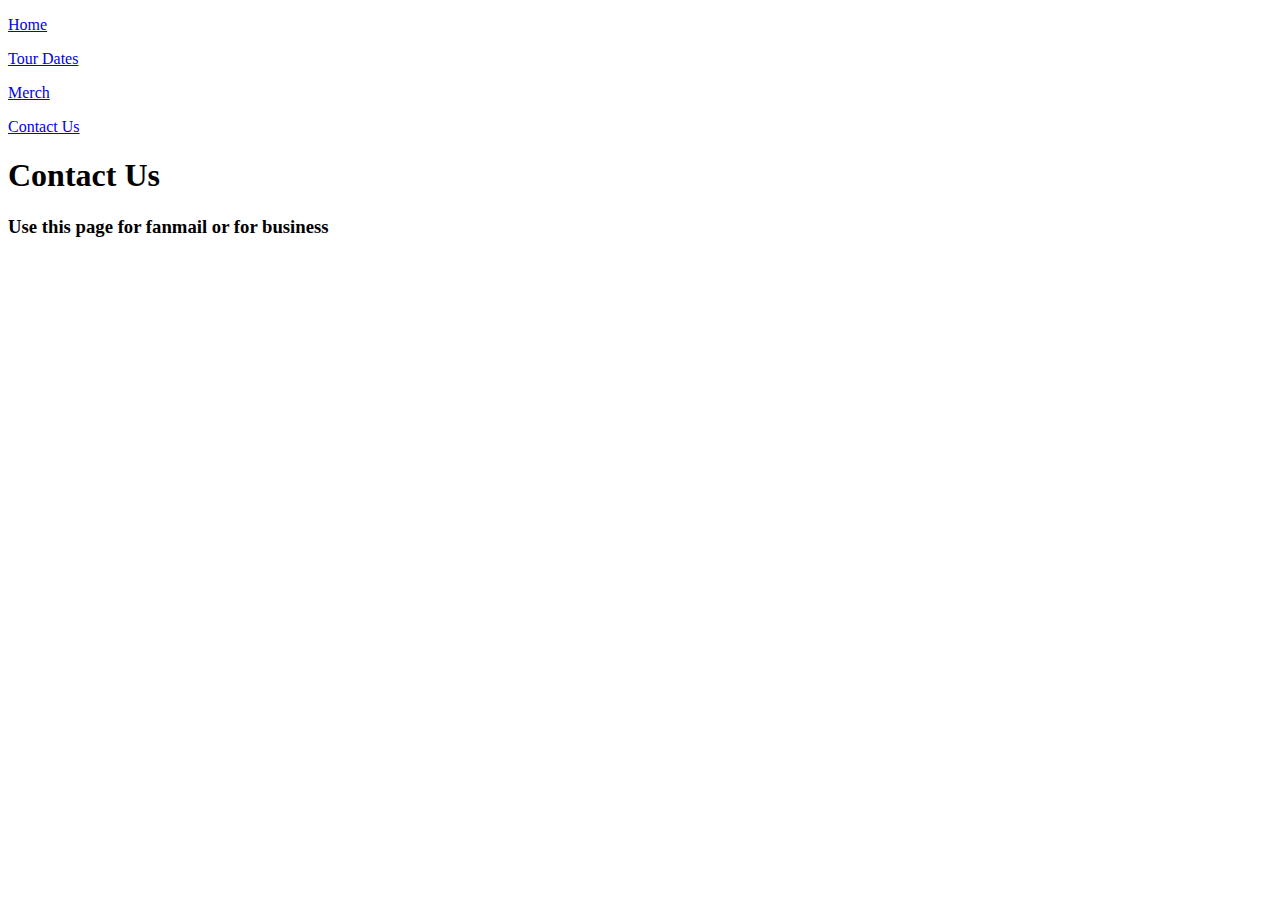
==== contact-us.html @ bc3e8831 "Add contact, merch, images, and tour date pages" ====
<!DOCTYPE html>
<html lang="en-us"></html>

<head>
  <link href="CSS/styles.css" rel="stylesheet" type="text/css">
  <title>Home</title>
</head>

<body>
  <div class="menu">
    <p>
      <a href="index.html">Home</a>
    </p>
    <p>
      <a href="tour-dates.html">Tour Dates</a>
    </p>
    <p>
      <a href="merch.html">Merch</a>
    </p>
    <p>
      <a href="contact-us.html">Contact Us</a>
    </p>
  </div>
  <div class="mainContent">
    <H1>Contact Us</H1>
    <h3>Use this page for fanmail or for business</h3>
    
  </div>
</body>
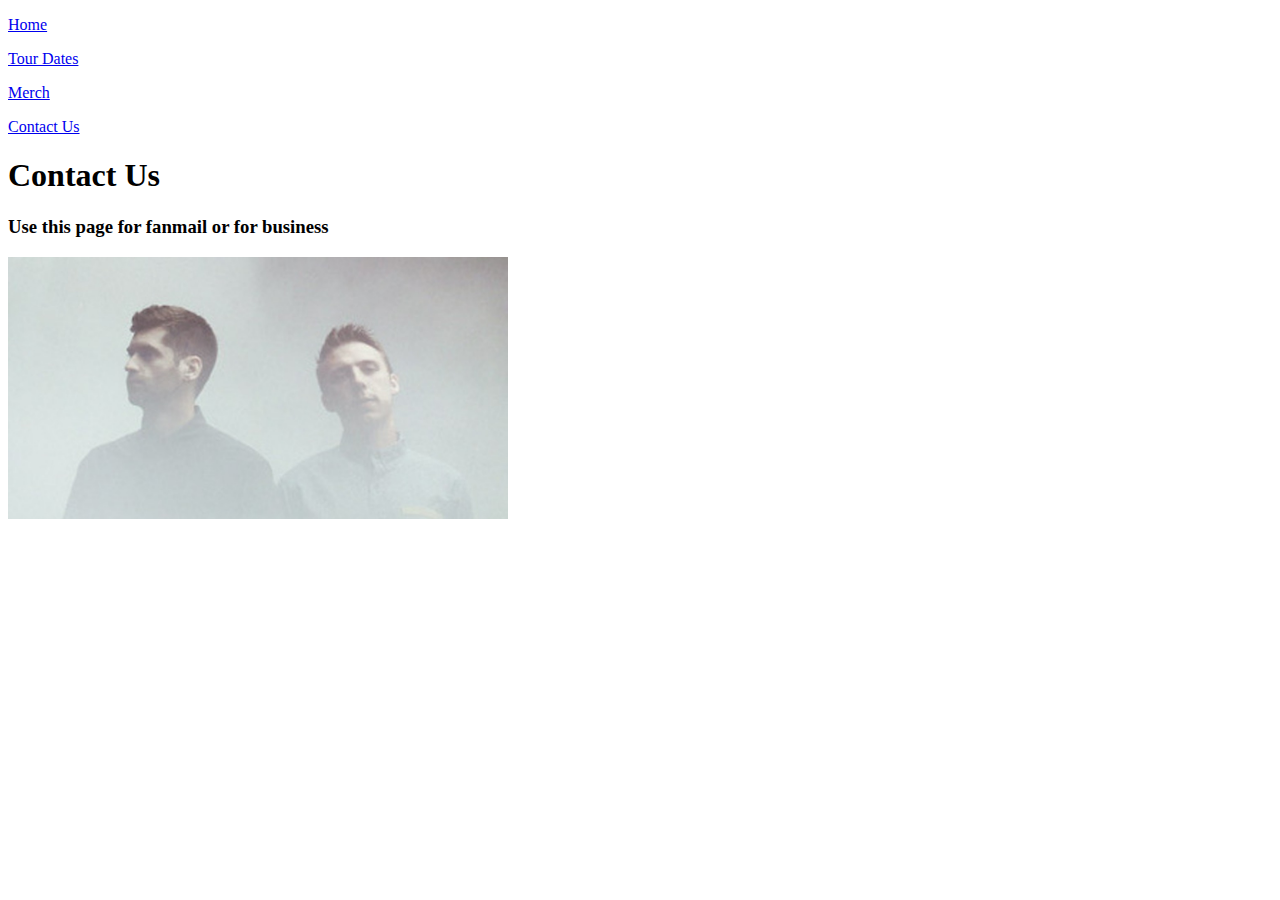
==== commit 5a719bb9: "Add styles for pages, update css" ====
--- a/contact-us.html
+++ b/contact-us.html
@@ -7,23 +7,27 @@
 </head>
 
 <body>
-  <div class="menu">
-    <p>
-      <a href="index.html">Home</a>
-    </p>
-    <p>
-      <a href="tour-dates.html">Tour Dates</a>
-    </p>
-    <p>
-      <a href="merch.html">Merch</a>
-    </p>
-    <p>
-      <a href="contact-us.html">Contact Us</a>
-    </p>
-  </div>
-  <div class="mainContent">
-    <H1>Contact Us</H1>
-    <h3>Use this page for fanmail or for business</h3>
-    
+  <div class="wrapperDiv">
+    <div class="menu">
+      <p>
+        <a href="index.html">Home</a>
+      </p>
+      <p>
+        <a href="tour-dates.html">Tour Dates</a>
+      </p>
+      <p>
+        <a href="merch.html">Merch</a>
+      </p>
+      <p>
+        <a href="contact-us.html">Contact Us</a>
+      </p>
+    </div>
+    <div class="mainContent">
+      <div class="pageHeading"><H1>Contact Us</H1></div>
+      <h3>Use this page for fanmail or for business</h3>
+      <div class="artists">
+        <img src="img/odesza-artists.jpg" alt="a photo of Odesza" width="500px">
+      </div>
+    </div>
   </div>
 </body>
